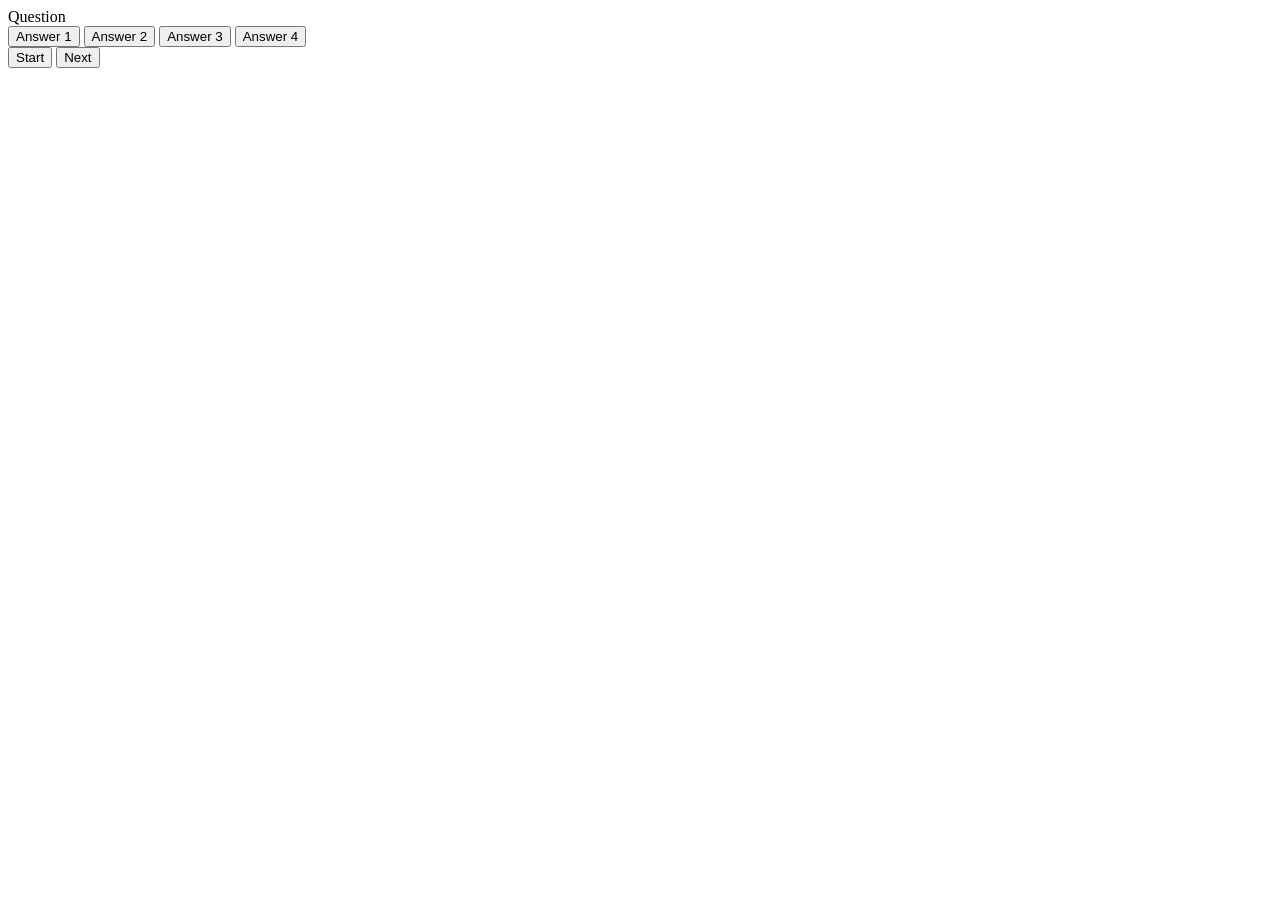
==== Assets/index.html @ e594add4 "html complete, changed name of .css" ====
<!DOCTYPE html>
<html lang="en">

<head>
    <meta charset="UTF-8">
    <meta name="viewport" content="width=device-width, initial-scale=1.0">
    <meta http-equiv="X-UA-Compatible" content="ie=edge">
    <title>Document</title>
    <link rel="stylesheet" type="text/css" href="/Assets/styles.css" />
    <title>History Quiz</title>
</head>

<body>
    <div class="container">
        <div id="questions-container" class="hide">
            <div id="question">Question</div>
            <div id="answer-buttons" class="btn-grid">
                <button class="btn">Answer 1</button>
                <button class="btn">Answer 2</button>
                <button class="btn">Answer 3</button>
                <button class="btn">Answer 4</button>
            </div>
        </div>
        <div class="controls">
            <button id="start-btn" class="start-btn btn">Start</button>
            <button id="next-btn" class="start-btn btn hide">Next</button>

        </div>
    </div>
    <script src="/Assets/questions.js"></script>
</body>

</html>
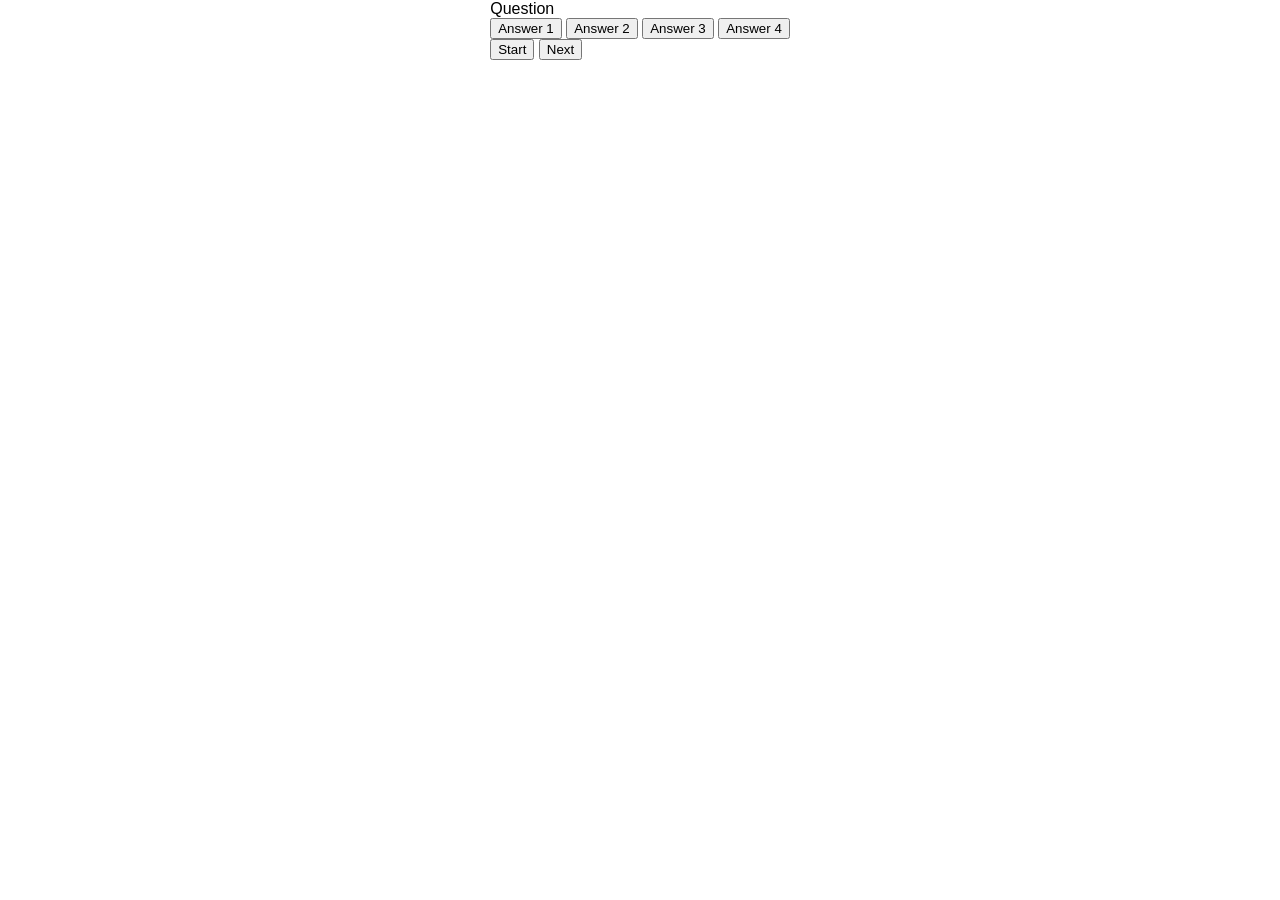
==== commit d1880b01: "correct css and java connection" ====
--- a/Assets/index.html
+++ b/Assets/index.html
@@ -6,7 +6,8 @@
     <meta name="viewport" content="width=device-width, initial-scale=1.0">
     <meta http-equiv="X-UA-Compatible" content="ie=edge">
     <title>Document</title>
-    <link rel="stylesheet" type="text/css" href="/Assets/styles.css" />
+    <link href="styles.css" rel="stylesheet">
+    <script defer src="questions.js"></script>
     <title>History Quiz</title>
 </head>
 
--- a/Assets/styles.css
+++ b/Assets/styles.css
@@ -0,0 +1,14 @@
+* , *::before, *::after{
+    box-sizing: border-box;
+    font-family: Arial, Helvetica, sans-serif;
+}
+
+body{
+    padding: 0;
+    margin: 0;
+    display: flex;
+    width: 100vw;
+    height: 100vh;
+    justify-content: center;
+    align-content: center;
+}
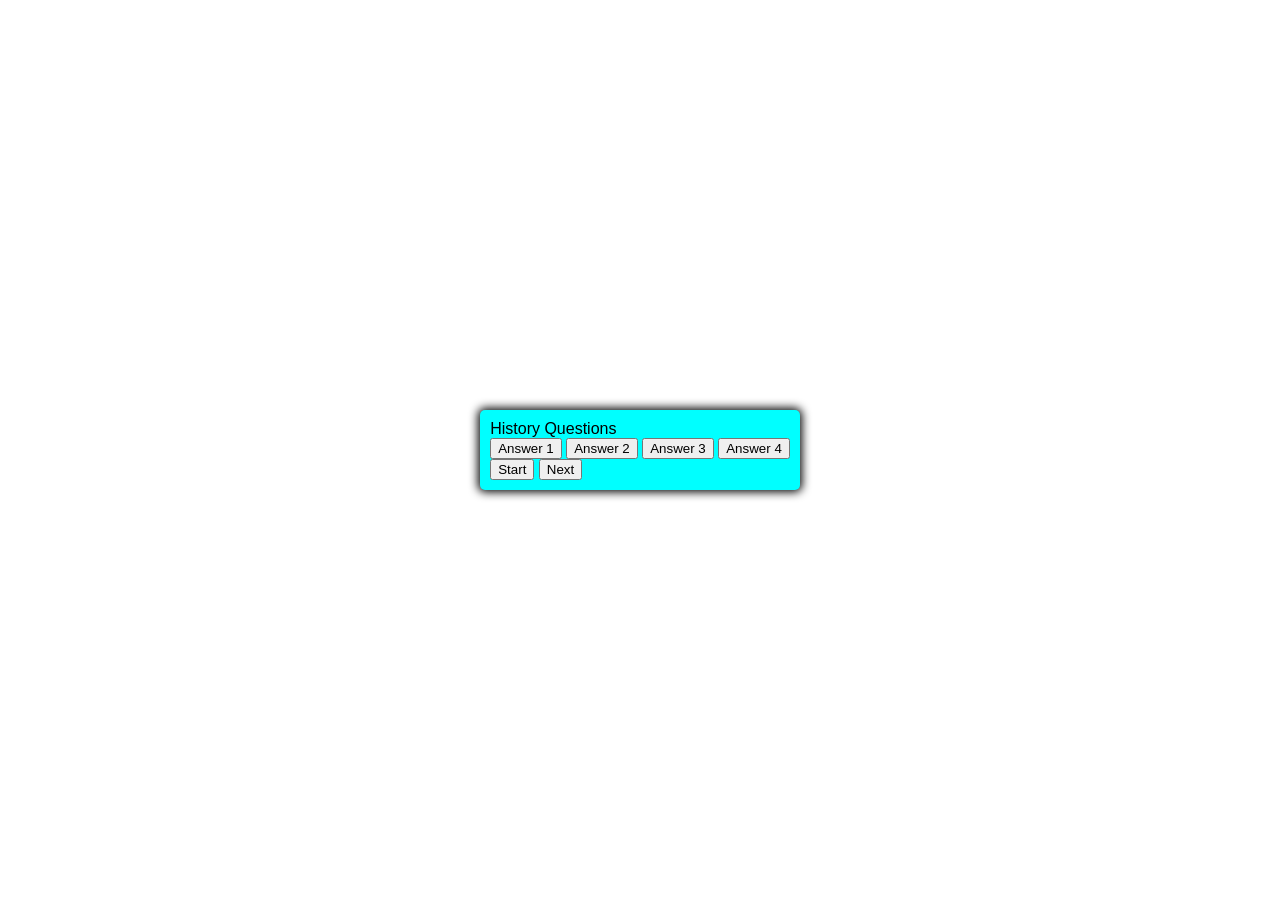
==== commit 865b6918: "add css, body and container" ====
--- a/Assets/index.html
+++ b/Assets/index.html
@@ -14,7 +14,7 @@
 <body>
     <div class="container">
         <div id="questions-container" class="hide">
-            <div id="question">Question</div>
+            <div id="question">History Questions</div>
             <div id="answer-buttons" class="btn-grid">
                 <button class="btn">Answer 1</button>
                 <button class="btn">Answer 2</button>
--- a/Assets/styles.css
+++ b/Assets/styles.css
@@ -10,5 +10,17 @@
     width: 100vw;
     height: 100vh;
     justify-content: center;
-    align-content: center;
+    align-items: center;
 }
+
+.container {
+    max-width: 80%;
+    background-color: aqua;
+    border-radius: 5px;
+    padding: 10px;
+    box-shadow: 0 0 10px 2px;
+}
+
+
+
+
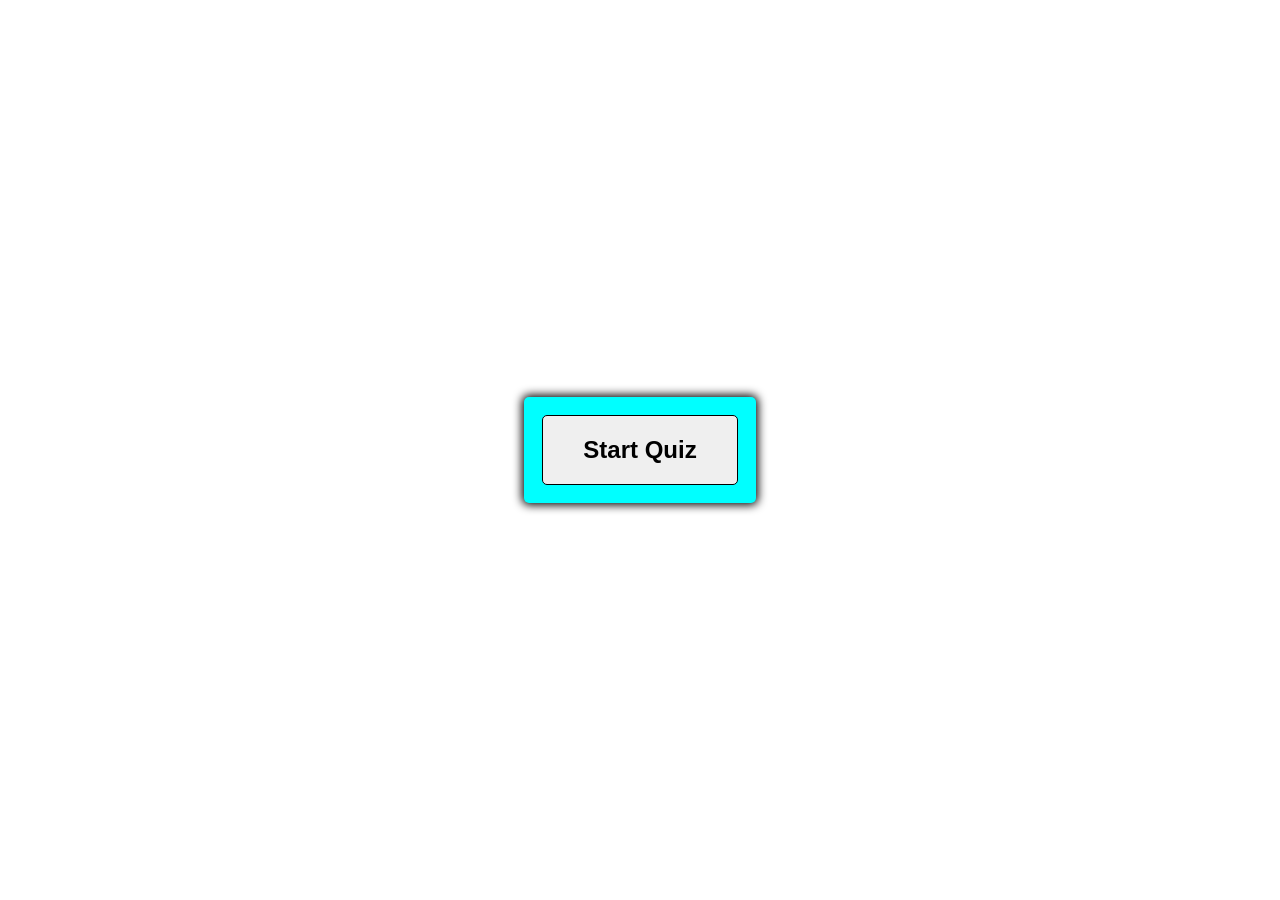
==== commit bb32de94: "java layout/css final final" ====
--- a/Assets/index.html
+++ b/Assets/index.html
@@ -23,7 +23,7 @@
             </div>
         </div>
         <div class="controls">
-            <button id="start-btn" class="start-btn btn">Start</button>
+            <button id="start-btn" class="start-btn btn">Start Quiz</button>
             <button id="next-btn" class="start-btn btn hide">Next</button>
 
         </div>
--- a/Assets/styles.css
+++ b/Assets/styles.css
@@ -1,7 +1,4 @@
-* , *::before, *::after{
-    box-sizing: border-box;
-    font-family: Arial, Helvetica, sans-serif;
-}
+
 
 body{
     padding: 0;
@@ -21,6 +18,44 @@
     box-shadow: 0 0 10px 2px;
 }
 
+.btn-grid {
+   display: grid;
+    grid-template-columns: repeat(2, auto);
+    gap: 12px;
+    margin: 15px 0;
+}
 
+.btn {
+    border: 1px solid black;
+    border-radius: 5px;
+    padding: 5px;
+}
 
+.btn:hover {
+    color: blue;
+}
 
+.start-btn{
+    font-size: x-large;
+    font-weight: bold;
+    padding: 20px 40px;
+    margin: 8px;
+}
+
+.next-btn{
+    font-size: x-large;
+    font-weight: bold;
+    padding: 20px 40px;
+    margin: 8px;
+}
+
+.controls {
+    display: flex;
+    justify-content: center;
+    align-content: center;
+}
+
+.hide {
+    display: none;
+}
+
